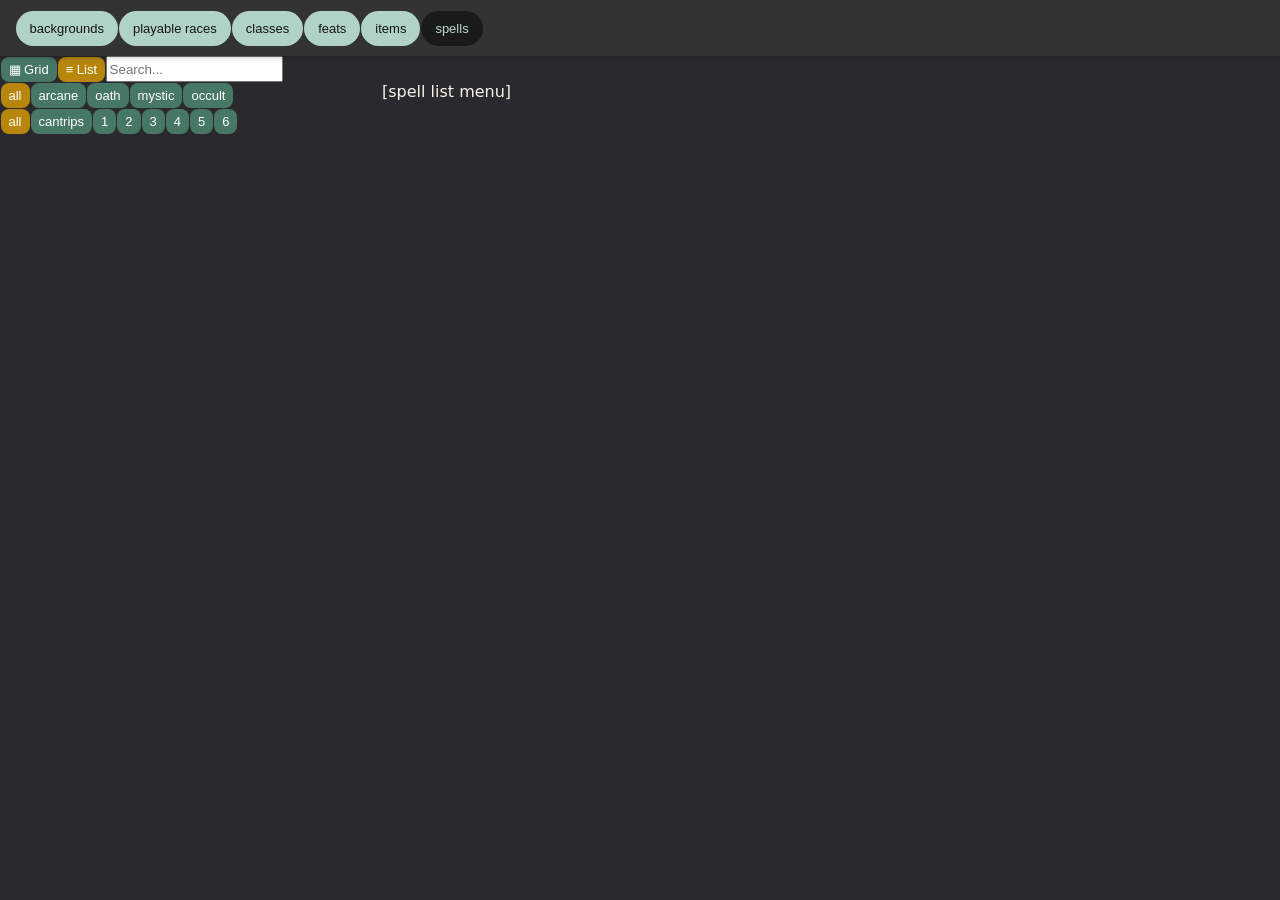
==== index.html @ 07ebf80d "test armor card layout" ====
<!DOCTYPE html>
<html>
<head>
    <title>Page Title</title>
    <link rel="stylesheet" href="styles.css">
    <meta name="viewport" content="width=device-width, initial-scale=1.1, maximum-scale=3.0, user-scalable=yes">
</head>
<body>

<div class="head_banner">
    <div class="header_tab">
        <button data_group="backgrounds" class="tab_button">backgrounds</button>
        <button data_group="playable_races" class="tab_button">playable races</button>
        <button data_group="classes" class="tab_button">classes</button>
        <button data_group="feats" class="tab_button">feats</button>
        <button data_group="items" class="tab_button">items</button>
        <button data_group="spells" class="tab_button active">spells</button>
    </div>

    <!-- items -->
    <div class="item_tab_buttons" style="display: none;">
        <div class="item_button_hbox">
            <button data-group="0" class="tab_button items_tab_button active">weapons</button>
            <button data-group="0" class="tab_button items_tab_button">armor</button>
            <button data-group="0" class="tab_button items_tab_button">shields</button>
            <button data-group="0" class="tab_button items_tab_button">consumables</button>
        </div>
        <div class="weapon_tab_buttons">
            <div class="row-box">
                <label>weapon category</label>
                <select data-weapon-category-filter="category" class="data-filter-dropdown">
                    <option value="all" selected>All</option>
                    <option value="simple">Simple</option>
                    <option value="martial">Martial</option>
                </select>
                <label>weapon group</label>
                <select data-weapon-group-filter="group" class="data-filter-dropdown">
                    <option selected>All</option>
                    <option>Simple</option>
                    <option>Martial</option>
                </select>
            </div>
        </div>
    </div>
</div>
    
<div class="large_main_menu large_main_menu_spells">
    <div class="spell_tab_buttons">
        <button id="spell-opt-btn-grid" class="tab_button">▦ Grid</button>
        <button id="spell-opt-btn-list" class="tab_button active">≡ List</button>
        <input type="text" id="spell-search-input" placeholder="Search..." />
    </div>
    <div class="spell_tab_large_list">
        <!-- spells -->
        <aside class="list-panel">
            <div class="spell_tab_buttons">
                <button data-group="all" class="active tab_button category active">all</button>
                <button data-group="arcane" class="tab_button category">arcane</button>
                <button data-group="oath" class="tab_button category">oath</button>
                <button data-group="mystic" class="tab_button category">mystic</button>
                <button data-group="occult" class="tab_button category">occult</button>
            </div>
            <div class="spell_tab_buttons">
                <button data-group="0" class="tab_button level active">all</button>
                <button data-group="0" class="tab_button level">cantrips</button>
                <button data-group="1" class="tab_button level">1</button>
                <button data-group="2" class="tab_button level">2</button>
                <button data-group="3" class="tab_button level">3</button>
                <button data-group="4" class="tab_button level">4</button>
                <button data-group="5" class="tab_button level">5</button>
                <button data-group="6" class="tab_button level">6</button>
            </div>
            <div id="spell_tab_list" class="spell_tab_list"></div>
        </aside>
        <div id="spell_tab_list_card">[spell list menu]</div>
    </div>

    <div class="spell_tab_large_grid" style="display: none">
        <div class="spell_tab_buttons">
            <button data-group="all" class="active tab_button category">all</button>
            <button data-group="arcane" class="tab_button category">arcane</button>
            <button data-group="oath" class="tab_button category">oath</button>
            <button data-group="mystic" class="tab_button category">mystic</button>
            <button data-group="occult" class="tab_button category">occult</button>
        </div>
        <div class="spell_tab_buttons">
            <button data-group="0" class="tab_button level active">all</button>
            <button data-group="0" class="tab_button level">cantrips</button>
            <button data-group="1" class="tab_button level">1</button>
            <button data-group="2" class="tab_button level">2</button>
            <button data-group="3" class="tab_button level">3</button>
            <button data-group="4" class="tab_button level">4</button>
            <button data-group="5" class="tab_button level">5</button>
            <button data-group="6" class="tab_button level">6</button>
        </div>
        <div id="spell-grid" class="spell-grid">[spell list menu]</div>
    </div>

    <div id="class_tab_buttons" class="class_tab_buttons" style="display:none">
    </div>
</div>

<div class="large_main_menu large_main_menu_backgrounds" style="display: none;">
    <div id="background-list" class="background_list">[background menu]</div>
</div>

<div class="large_main_menu large_main_menu_weapons" style="display: none;">
    <div id="weapons-list" class="weapons-list">[weapon menu]</div>
    <div id="armor-list" class="armor-list">[armor menu]</div>
    <div id="shield-list" class="shield-list">[shield menu]</div>
</div>

<div class="large_main_menu large_main_menu_player_races" style="display: none;">
    <div id="race-list" class="race-list">[player race menu]</div>
</div>

<div class="large_main_menu large_main_menu_classes" style="display:none">

</div>


<script src="utils.js"></script>
<script src="backgrounds.js"></script>
<script src="spells.js"></script>
<script src="player_races.js"></script>
<script src="items.js"></script>
<script src="char_classes.js"></script>

<script>

    var selector_class = "all";
    var selector_lvl = "all";


    document.addEventListener('DOMContentLoaded', async() => {
        try {
            console.log("DOMContentLoaded")
            const data = initialSpellSetup();
            const data2 = initialRaceSetup();
            const data3 = initialBackgroundSetup();
            const data4 = initialItemsSetup();
            const data5 = initialCharClassSetup();
        } catch(e) {
            console.log(e);
        }
    });

    document.querySelectorAll('.header_tab .tab_button').forEach(btn => {
        btn.addEventListener('click', () => {
            document.querySelectorAll('.header_tab .tab_button').forEach(b => b.classList.remove('active'));
            btn.classList.add('active')
            clearMenus()
            var selected = btn.textContent;
            switch(selected) {
                 case 'backgrounds':
                    setVisibleByClass('.large_main_menu_backgrounds', true)
                    break;
                case 'playable races':
                    setVisibleByClass('.large_main_menu_player_races', true)
                    break;
                case 'classes':
                    break;
                case 'feats':
                    break;
                case 'items':
                    setVisibleByClass(".large_main_menu_weapons", true)
                    setVisibleByClass(".item_tab_buttons", true);
                    break;
                case 'spells':
                    setVisibleByClass('.large_main_menu_spells')
                    setVisibleByClass('.spell_tab_buttons', true, "flex")
                    break;
            }
        })
    });

    function clearMenus(){
        setVisibleByClass('.large_main_menu', false);
        setVisibleByClass('.spell_tab_buttons', false);
        setVisibleByClass('.item_tab_buttons', false);
        setVisibleByClass('.')
    }

    function setVisibleByClass(c_str, visible = true, override = ""){
        document.querySelectorAll(c_str).forEach(ob => {
            if (visible) {
                if (isEmptyValue(override)) {
                    ob.style.display = "inline";
                    
                } else {
                    ob.style.display = String(override);
                }
            } else {
                ob.style.display = "none"
            }
        });
    }

    function isEmptyValue(value) {
        if (value === null || value === undefined) return true;
        return String(value).trim() === "";
    }
</script>

<!-- <script src="wpn_fetch.js"></script> -->

</body>
</html>
---- styles.css ----
:root{
    font-family:Inter,ui-sans-serif,system-ui,-apple-system,BlinkMacSystemFont,"Segoe UI",sans-serif;
    color:#f8f4e8;
    background:#120b18
}

body{
    margin:0;
    min-height:100vh;
    background:rgb(42, 42, 46);
}

.head_banner {
    position: sticky;           /* Modern and recommended */
    top: 0;                     /* Sticks to the very top */
    left: 0;
    right: 0;
    background-color: #333;     /* Change to your preferred color */
    color: white;
    padding: 10px 15px;
    z-index: 1000;              /* Makes sure it stays above other content */
    box-shadow: 0 2px 5px rgba(0,0,0,0.2); /* Optional nice shadow */
}

h4, li {
    padding: 0px;
    margin: 0px;
}

.header_tab {
  display: flex;
  flex-wrap: wrap;
}

.header_tab .tab_button {
    background-color: #b1d3c6;
    border: none;
    color: rgb(20, 20, 20);
    padding: 10px 14px;
    text-align: center;
    text-decoration: none;
    /* display: inline-block; */
    font-size: 13px;
    margin: 0.5px 0.5px;
    cursor: pointer;
    float: left;
    border-radius:999px;
}

.header_tab .active{
  background-color: #1a1a1a !important;
  color: rgb(182, 218, 201);
}

.spell_tab_buttons {
  display: flex;
  flex-wrap: wrap;
}

#spell-opt-btn-grid #spell-opt-btn-grid {
    border-radius:999px;
}

.spell_tab_buttons .active{
  background-color: #b8860b !important;
}

.spell-grid {
  display: grid;
  grid-template-columns: 1fr;                /* 1 column on mobile */
  gap: 0px;                               /* vertical spacing between weapons */
  background-color: #444;
}

@media (min-width: 768px) {
  .spell-grid {
    grid-template-columns: repeat(2, 1fr);   /* 2 columns on tablet */
  }
  
  .tab_button {
    font-size: 16px;
  }

  body {
    font-size: 16px;
  }
}

@media (min-width: 1200px) {
  .spell-grid {
    grid-template-columns: repeat(3, 1fr);   /* 3 columns on desktop if you want tighter packing */
  }

  .tab_button {
    font-size: 14px;
  }
}

.spell-card {
    /* background-color: #174753 ; */
    background-color: rgb(42, 42, 46);
    padding: 5px;
    border: 1px solid #e9d69a; 
    border-radius: 6px;
}

.spell-header {
    /* position:sticky; */
    display: flex;
    top: 140px;
    background-color: rgb(42, 42, 46);
    /* justify-content: space-between; */
    align-items: baseline;
    color: #e9d69a;
    border-bottom: 1px dotted #444;
    padding-bottom: 0.0rem; 
    margin-bottom: 0.0rem;
}

.player-race-header {
    position:sticky;
    display: flex;
    top: 56px;
    background-color: rgb(42, 42, 46);
    /* justify-content: space-between; */
    align-items: baseline;
    color: #e9d69a;
    border-bottom: 1px dotted #444;
    padding-bottom: 0.0rem; 
    margin-bottom: 0.0rem;
}

.background-header {
    position:sticky;
    display: flex;
    top: 56px;
    background-color: rgb(42, 42, 46);
    /* justify-content: space-between; */
    align-items: baseline;
    color: #e9d69a;
    border-bottom: 1px dotted #444;
    padding-bottom: 0.0rem; 
    margin-bottom: 0.0rem;
}

.spell-header h3 {
  margin-bottom: 5px;
  margin-top: 5px;
  padding-left: 5px
}


/* Misc properties – small, subtle */
.spell-effect {
  font-size: 0.85rem;
  color: #ece5d0;
  margin-top: 0rem;
  border-bottom: 1px solid #444;
  padding: 0.6rem;
}

.spell-mechanics p{
  margin: 0px;
  padding: 0px;
  padding-left: 5px;
  font-size: 80%;
  color: #b4ae98;
}

.spell-header .spell-type {
  color: gray;
  margin-left: 5px;
}

.spell_tab_buttons .level {
  padding: 10px 20px;
}

.weapon_tab_buttons {
    display: flex;
    flex-wrap: wrap; 
}

.spell_tab_buttons .tab_button {
    background-color: #477765;
    border: none;
    color: white;
    padding: 5px 8px;
    text-align: center;
    text-decoration: none;
    /* display: inline-block; */
    font-size: 13px;
    margin: 0.5px 0.5px;
    cursor: pointer;
    float: left;
    border-radius: 8px
}

.spell_tab_large_list {
    width: 100%;
    display: grid;
    gap: 22px;
    position: relative;
    overflow: hidden;           /* Important for sliding */
}

.spell_tab_large_grid {
    width: 100%;
    display:grid;
    grid-template-columns:minmax(0,1fr);
}

.spell_tab_list{
    display:grid;
    gap:3px;
    max-height:68vh;
    overflow:auto;
    padding-right:4px
}

.spell_tab_list button {
    border: 1px solid transparent;
    border-radius: 8px;
    /* background: rgba(255, 255, 255, .06);
    color: #fff; */
    text-align: left;
    padding: 6px;
    display: flex;
    flex-direction: column;
    gap: 5px;
    width: 100%;
}

/* .list-panel{
    padding:6px;
    align-self:start;
    position:sticky;
    top:18px
} */

.item_button_hbox .tab_button {
    background-color: #477765;
    border: none;
    color: white;
    padding: 5px 8px;
    text-align: center;
    text-decoration: none;
    /* display: inline-block; */
    font-size: 13px;
    margin: 0.5px 0.5px;
    cursor: pointer;
    float: left;
    border-radius: 8px
}

.item_button_hbox {
    display: flex;
    flex-wrap: wrap; 
} 

.weapon_tab_buttons .tab_button {
    background-color: #477765;
    border: none;
    color: white;
    padding: 5px 8px;
    text-align: center;
    text-decoration: none;
    /* display: inline-block; */
    font-size: 13px;
    margin: 0.5px 0.5px;
    cursor: pointer;
    float: left;
    border-radius: 8px
}

.weapon_tab_buttons .category{
    background-color: #96aaa3;
}

.weapon_tab_buttons .active {
    background-color: #5b8f47;
}

.weapon_card {
    background-color: gray;
    padding: 5px;
}

.weapon_card .damage {
    background-color: azure;
}

.weapon_card .property_box {
    background-color: lightblue;
    display: flex;
    flex-wrap: wrap;
    gap: 20px;  
}

.property {
    float: left;
    min-width: 100px;
    max-width: 300px;
    /* border-style: outset; */
}

ul.property_list {
    list-style-type: none;
    margin: 0;
    padding: 0;
}

.row-box {
  display: grid;  
  grid-template-columns: 1fr;
  grid-template-rows: auto;
  gap: 3px;
  /* min-width:300px; */
  width:100%;
  width: 300px;
}


/* weapon card */
/* Overall container – responsive grid of rows/blocks */
.weapons-list {
  display: grid;
  grid-template-columns: 1fr;                /* 1 column on mobile */
  gap: 0px;                               /* vertical spacing between weapons */
  background-color: #444;
}

.armor-list {
  display: grid;
  grid-template-columns: 1fr;
  gap: 0px;
  background-color: #444;
}

.shield-list {
  display: grid;
  grid-template-columns: 1fr;
  gap: 0px;
  background-color: #444;
}

.shield-header {
  display: flex;
  justify-content: space-between;
  align-items: baseline;
  border-bottom: 1px solid #555;
  /* padding-bottom: 0.4rem;
  margin-bottom: 0.5rem; */
}

.armor-header {
  display: flex;
  justify-content: space-between;
  align-items: baseline;
  border-bottom: 1px solid #555;
  /* padding-bottom: 0.4rem;
  margin-bottom: 0.5rem; */
}

.armor-card-content {
  display: grid;
  /* justify-content: space-between; */
  /* align-items: baseline; */
  /* border-bottom: 1px solid #555; */
  /* grid-template-columns: repeat(auto-fit, minmax(250px, 1fr)); */
  grid-template-columns: 1fr 1fr 1fr;
}

.armor-list .armor-light {
  background-color: #638157;
}

.armor-list .armor-medium {
  background-color:#446266;
}

.armor-list .armor-heavy {
  background-color: #504646;
}

@media (min-width:300px) {
  .row-box {
    grid-template-columns: 1fr 1fr;
  }
}

@media (min-width: 768px) {
  .weapons-list {
    grid-template-columns: repeat(3, 1fr);   /* 2 columns on tablet */
  }

  .armor-list {
    display: grid;
    grid-template-columns: 1fr 1fr;
    gap: 0px;
    background-color: #444;
  }

  .shield-list {
    display: grid;
    grid-template-columns: 1fr 1fr;
    gap: 0px;
    background-color: #444;
  }

  .row-box {
    grid-template-columns: 1fr 1fr 1fr 1fr;
    Width: 600px;
  }
}

@media (min-width: 1200px) {
    .weapons-list {
        grid-template-columns: repeat(4, 1fr);   /* 3 columns on desktop if you want tighter packing */
    }

    .armor-list {
      grid-template-columns: repeat(4, 1fr);
    }

    .spell_tab_large_list {
        grid-template-columns: 360px minmax(0, 1fr);
    }
}

/* Mobile - stacked with slide */
@media (max-width: 1023px) {
    .spell_tab_large_list {
        grid-template-columns: 100% 100%;   /* Two full-width panels */
        transition: transform 0.4s cubic-bezier(0.32, 0.72, 0, 1);
        gap: 0;
        padding: 0;
    }

    .list-panel,
    #spell_tab_list_card {
        width: 100% !important;
        min-width: 100% !important;
        margin: 0 !important;
        padding: 0 !important;       /* or small padding if you want */
        box-sizing: border-box;
    }

    /* When details are open, slide the whole container left */
    .spell_tab_large_list.details-open {
        transform: translateX(-100%);
        overflow: visible;
    }

    /* Make details panel nice on mobile */
    #spell_tab_list_card {
        background: rgb(42, 42, 46);
        padding: 15px;
        border-radius: 8px;
        box-shadow: 0 4px 20px rgba(0,0,0,0.6);
    }
}

.mobile-back-btn {
    background: #477765;
    color: white;
    border: none;
    padding: 10px 16px;
    border-radius: 999px;
    margin-bottom: 15px;
    font-size: 1rem;
    cursor: pointer;
    display: none
}

@media (max-width: 1023px) {
    .list-panel {
        position: static; /* no need for sticky on mobile in this layout */
    }

    .mobile-back-btn {
        display: inline-block;
    }
}

.armor-card {
  background: #2a2a2e;                       /* dark fantasy bg; or parchment #f9f5e9 */
  border: 1px solid #5c4033;                 /* subtle wood/iron border */
  border-radius: 6px;
  padding: 0.9rem 1rem;
  box-shadow: 0 2px 6px rgba(0,0,0,0.3);
  color: #e0e0e0;
  font-family: 'Georgia', serif; 
}

.shield-row {
  background: #2a2a2e;                       /* dark fantasy bg; or parchment #f9f5e9 */
  border: 1px solid #5c4033;                 /* subtle wood/iron border */
  border-radius: 6px;
  padding: 0.9rem 1rem;
  box-shadow: 0 2px 6px rgba(0,0,0,0.3);
  color: #e0e0e0;
  font-family: 'Georgia', serif;             /* readable fantasy feel */
}

/* Each weapon "card" / row */
.weapon-row {
  background: #2a2a2e;                       /* dark fantasy bg; or parchment #f9f5e9 */
  border: 1px solid #5c4033;                 /* subtle wood/iron border */
  border-radius: 6px;
  padding: 0.9rem 1rem;
  box-shadow: 0 2px 6px rgba(0,0,0,0.3);
  color: #e0e0e0;
  font-family: 'Georgia', serif;             /* readable fantasy feel */
}

/* Top line: name + damage */
.weapon-header {
  display: flex;
  justify-content: space-between;
  align-items: baseline;
  border-bottom: 1px solid #555;
  padding-bottom: 0.4rem;
  margin-bottom: 0.5rem;
}

.weapon-header h3 {
  margin: 0;
  font-size: 1.2rem;
  color: #ffd700;                            /* gold for name highlight */
}

.damage {
  font-weight: bold;
  color: #ff6347;                            /* tomato red for damage */
  font-size: 1.1rem;
}

.versatile {
  color: #aaa;
  font-size: 0.9rem;
  margin-left: 0.5rem;
}

/* Misc properties – small, subtle */
.misc-props {
  font-size: 0.85rem;
  color: #bbb;
  display: flex;
  justify-content: space-between;
  text-align: center;
  margin-bottom: 0.2rem;
  border-bottom: 1px dashed #444;
  padding-bottom: 0.6rem;
}

/* Four-column grid for maneuvers */
.maneuvers-grid {
  display: grid;
  grid-template-columns: repeat(4, 1fr);     /* one column per category */
  gap: 0.8rem;                               /* horizontal gaps */
}

.column {
  font-size: 0.9rem;
}

.column h4 {
  margin: 0 0 0.3rem;
  font-size: 0.95rem;
  color: #b8860b;                            /* darker gold for headers */
  text-transform: uppercase;
  letter-spacing: 0.5px;
}

.column ul {
  list-style: none;
  padding: 0;
  margin: 0;
}

.column li {
  margin-bottom: 0.2rem;
  line-height: 1.3;
}

/* Optional: if lists get long, allow wrapping or ellipsis */
.column li {
  white-space: nowrap;
  overflow: hidden;
  text-overflow: ellipsis;
}

.race_desc_box {
    color: #e0e0e0;
}
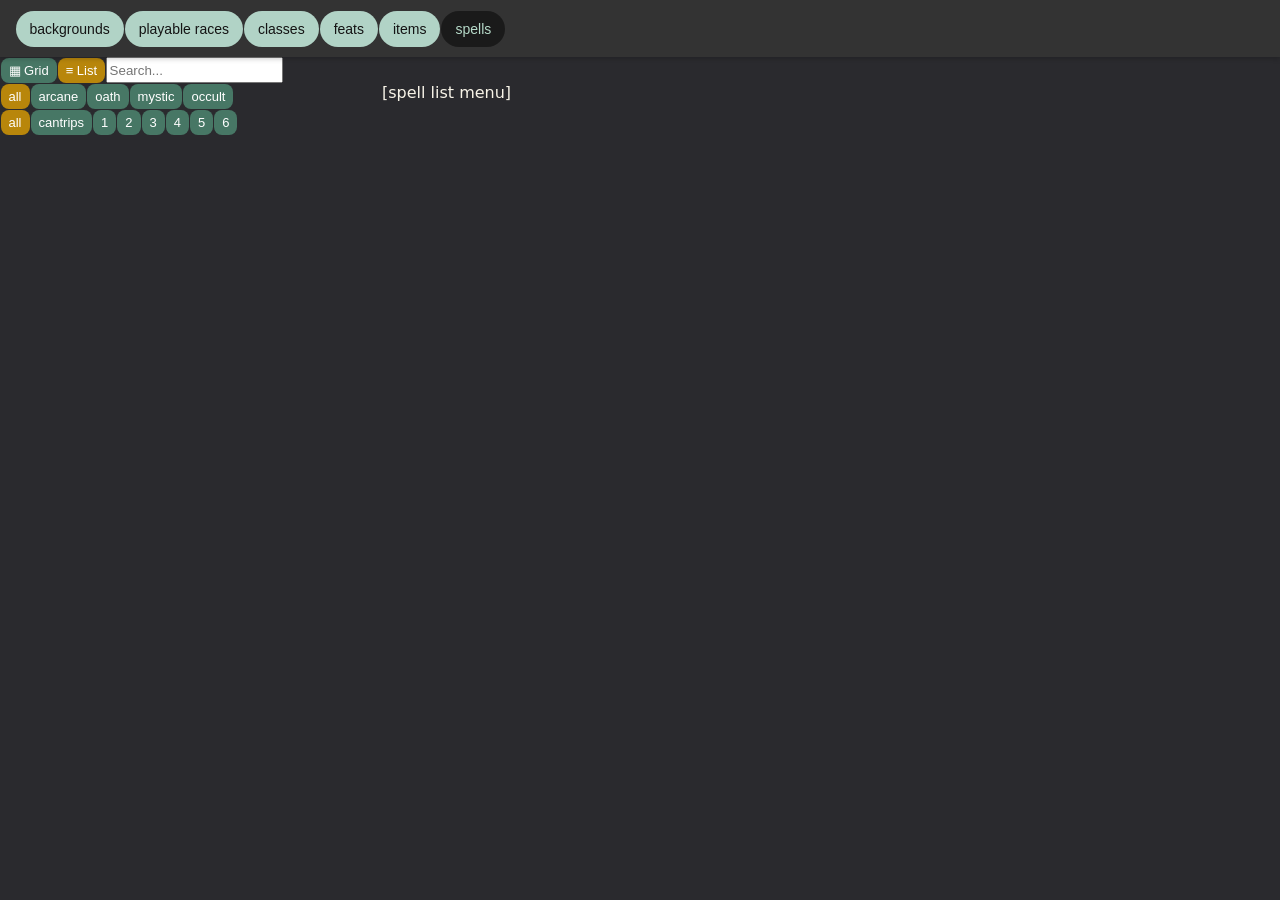
==== commit 148e5b9a: "test armor card layout" ====
--- a/index.html
+++ b/index.html
@@ -41,6 +41,9 @@
                 </select>
             </div>
         </div>
+    </div>
+
+    <div id="class_tab_buttons" class="class_tab_buttons" style="display:none">
     </div>
 </div>
     
@@ -95,9 +98,6 @@
         </div>
         <div id="spell-grid" class="spell-grid">[spell list menu]</div>
     </div>
-
-    <div id="class_tab_buttons" class="class_tab_buttons" style="display:none">
-    </div>
 </div>
 
 <div class="large_main_menu large_main_menu_backgrounds" style="display: none;">
@@ -159,6 +159,8 @@
                     setVisibleByClass('.large_main_menu_player_races', true)
                     break;
                 case 'classes':
+                    setVisibleByClass('.large_main_menu_classes', true);
+                    setVisibleByClass('.class_tab_buttons', true, "flex");
                     break;
                 case 'feats':
                     break;
@@ -178,7 +180,7 @@
         setVisibleByClass('.large_main_menu', false);
         setVisibleByClass('.spell_tab_buttons', false);
         setVisibleByClass('.item_tab_buttons', false);
-        setVisibleByClass('.')
+        setVisibleByClass('.class_tab_buttons', false);
     }
 
     function setVisibleByClass(c_str, visible = true, override = ""){
--- a/styles.css
+++ b/styles.css
@@ -32,7 +32,7 @@
   flex-wrap: wrap;
 }
 
-.header_tab .tab_button {
+.tab_button {
     background-color: #b1d3c6;
     border: none;
     color: rgb(20, 20, 20);
